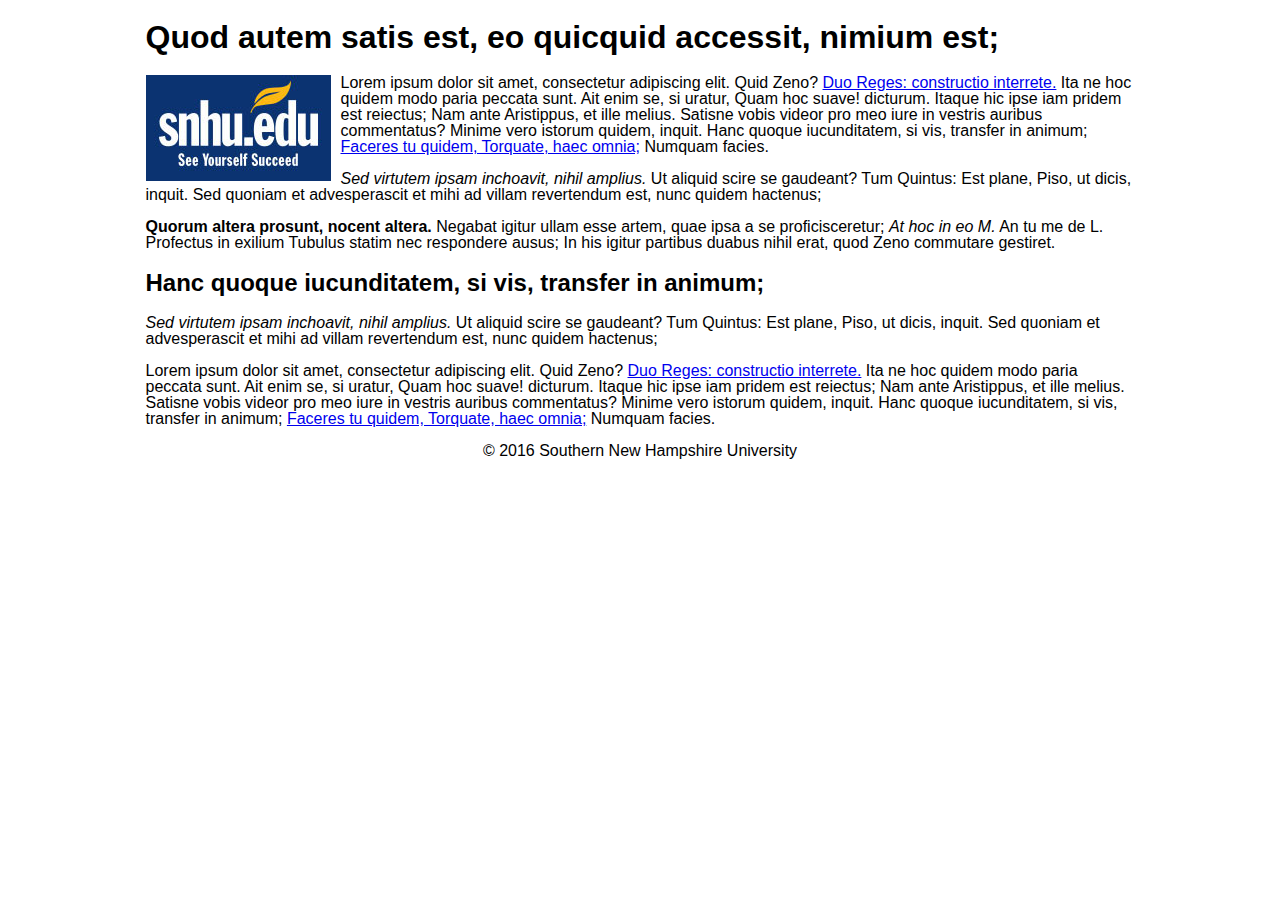
==== ActTwo/index.html @ a7ce4823 "Act Two" ====
<!doctype html>
<html lang="en">
<head>
	<meta charset="utf-8">
	<meta http-equiv="X-UA-Compatible" content="IE=edge,chrome=1">

	<title>Lorum Ipsum Rocks!</title>
	<meta name="description" content="">
	<meta name="author" content="">

	<meta name="viewport" content="width=device-width, initial-scale=1.0">

	<link rel="stylesheet" href="css/style.css">
</head>
	<body>
	<div class="container">

		<h1>Quod autem satis est, eo quicquid accessit, nimium est;</h1>

		<img src="img/snhulogo.jpg" alt="SNHU Logo" align="left" style="margin-right:10px">
		<p>Lorem ipsum dolor sit amet, consectetur adipiscing elit. Quid Zeno? <a href='http://loripsum.net/' target='_blank'>Duo Reges: constructio interrete.</a> Ita ne hoc quidem modo paria peccata sunt. Ait enim se, si uratur, Quam hoc suave! dicturum. Itaque hic ipse iam pridem est reiectus; Nam ante Aristippus, et ille melius. Satisne vobis videor pro meo iure in vestris auribus commentatus? Minime vero istorum quidem, inquit. Hanc quoque iucunditatem, si vis, transfer in animum; <a href='http://loripsum.net/' target='_blank'>Faceres tu quidem, Torquate, haec omnia;</a> Numquam facies. </p>

		<p><i>Sed virtutem ipsam inchoavit, nihil amplius.</i> Ut aliquid scire se gaudeant? Tum Quintus: Est plane, Piso, ut dicis, inquit. Sed quoniam et advesperascit et mihi ad villam revertendum est, nunc quidem hactenus; </p>


		<p><b>Quorum altera prosunt, nocent altera.</b> Negabat igitur ullam esse artem, quae ipsa a se proficisceretur; <i>At hoc in eo M.</i> An tu me de L. Profectus in exilium Tubulus statim nec respondere ausus; In his igitur partibus duabus nihil erat, quod Zeno commutare gestiret. </p>

		<h2>Hanc quoque iucunditatem, si vis, transfer in animum;</h2>

		<p><i>Sed virtutem ipsam inchoavit, nihil amplius.</i> Ut aliquid scire se gaudeant? Tum Quintus: Est plane, Piso, ut dicis, inquit. Sed quoniam et advesperascit et mihi ad villam revertendum est, nunc quidem hactenus; </p>

		<p>Lorem ipsum dolor sit amet, consectetur adipiscing elit. Quid Zeno? <a href='http://loripsum.net/' target='_blank'>Duo Reges: constructio interrete.</a> Ita ne hoc quidem modo paria peccata sunt. Ait enim se, si uratur, Quam hoc suave! dicturum. Itaque hic ipse iam pridem est reiectus; Nam ante Aristippus, et ille melius. Satisne vobis videor pro meo iure in vestris auribus commentatus? Minime vero istorum quidem, inquit. Hanc quoque iucunditatem, si vis, transfer in animum; <a href='http://loripsum.net/' target='_blank'>Faceres tu quidem, Torquate, haec omnia;</a> Numquam facies. </p>

		<div class="footer">
			<p>
				<footer>&copy; 2016 Southern New Hampshire University</footer>
			</div>
	</div>
	</body>
</html>
---- ActTwo/css/style.css ----
/* http://meyerweb.com/eric/tools/css/reset/ 
   v2.0 | 20110126
   License: none (public domain)
   */

   /* HTML5 display-role reset for older browsers */
   article, aside, details, figcaption, figure, 
   footer, header, hgroup, menu, nav, section {
    display: block;
  }
  body {
    line-height: 1;
  }
  ol, ul {
    list-style: none;
  }
  blockquote, q {
    quotes: none;
  }
  blockquote:before, blockquote:after,
  q:before, q:after {
    content: '';
    content: none;
  }
  table {
    border-collapse: collapse;
    border-spacing: 0;
  }

/*=========================================
    Main Styles
    =========================================*/
    body {
      font-family: arial;
    }

    .container {
      width: 989px;
      margin: 0 auto;
    }

    .footer {
      text-align: center;
    }
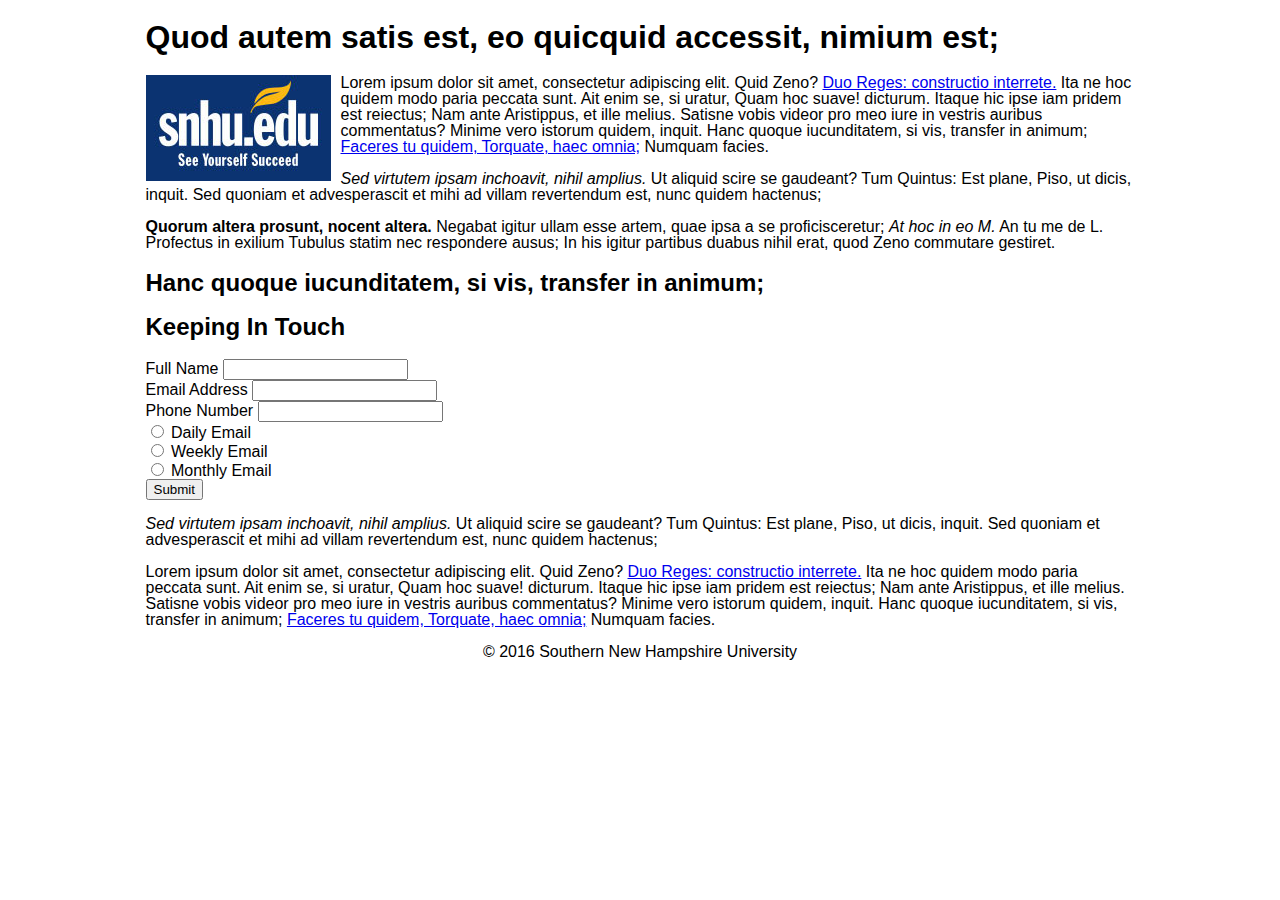
==== commit b6df3eb9: "Form" ====
--- a/ActTwo/index.html
+++ b/ActTwo/index.html
@@ -1,5 +1,6 @@
 <!doctype html>
 <html lang="en">
+
 <head>
 	<meta charset="utf-8">
 	<meta http-equiv="X-UA-Compatible" content="IE=edge,chrome=1">
@@ -12,32 +13,64 @@
 
 	<link rel="stylesheet" href="css/style.css">
 </head>
-	<body>
+
+<body>
 	<div class="container">
 
 		<h1>Quod autem satis est, eo quicquid accessit, nimium est;</h1>
 
 		<img src="img/snhulogo.jpg" alt="SNHU Logo" align="left" style="margin-right:10px">
-		<p>Lorem ipsum dolor sit amet, consectetur adipiscing elit. Quid Zeno? <a href='http://loripsum.net/' target='_blank'>Duo Reges: constructio interrete.</a> Ita ne hoc quidem modo paria peccata sunt. Ait enim se, si uratur, Quam hoc suave! dicturum. Itaque hic ipse iam pridem est reiectus; Nam ante Aristippus, et ille melius. Satisne vobis videor pro meo iure in vestris auribus commentatus? Minime vero istorum quidem, inquit. Hanc quoque iucunditatem, si vis, transfer in animum; <a href='http://loripsum.net/' target='_blank'>Faceres tu quidem, Torquate, haec omnia;</a> Numquam facies. </p>
+		<p>Lorem ipsum dolor sit amet, consectetur adipiscing elit. Quid Zeno? <a href='http://loripsum.net/'
+				target='_blank'>Duo Reges: constructio interrete.</a> Ita ne hoc quidem modo paria peccata sunt. Ait
+			enim se, si uratur, Quam hoc suave! dicturum. Itaque hic ipse iam pridem est reiectus; Nam ante Aristippus,
+			et ille melius. Satisne vobis videor pro meo iure in vestris auribus commentatus? Minime vero istorum
+			quidem, inquit. Hanc quoque iucunditatem, si vis, transfer in animum; <a href='http://loripsum.net/'
+				target='_blank'>Faceres tu quidem, Torquate, haec omnia;</a> Numquam facies. </p>
 
-		<p><i>Sed virtutem ipsam inchoavit, nihil amplius.</i> Ut aliquid scire se gaudeant? Tum Quintus: Est plane, Piso, ut dicis, inquit. Sed quoniam et advesperascit et mihi ad villam revertendum est, nunc quidem hactenus; </p>
+		<p><i>Sed virtutem ipsam inchoavit, nihil amplius.</i> Ut aliquid scire se gaudeant? Tum Quintus: Est plane,
+			Piso, ut dicis, inquit. Sed quoniam et advesperascit et mihi ad villam revertendum est, nunc quidem
+			hactenus; </p>
 
 
-		<p><b>Quorum altera prosunt, nocent altera.</b> Negabat igitur ullam esse artem, quae ipsa a se proficisceretur; <i>At hoc in eo M.</i> An tu me de L. Profectus in exilium Tubulus statim nec respondere ausus; In his igitur partibus duabus nihil erat, quod Zeno commutare gestiret. </p>
+		<p><b>Quorum altera prosunt, nocent altera.</b> Negabat igitur ullam esse artem, quae ipsa a se proficisceretur;
+			<i>At hoc in eo M.</i> An tu me de L. Profectus in exilium Tubulus statim nec respondere ausus; In his
+			igitur partibus duabus nihil erat, quod Zeno commutare gestiret. </p>
 
 		<h2>Hanc quoque iucunditatem, si vis, transfer in animum;</h2>
+		<h2>Keeping In Touch</h2>
+		<form>
+			<label for="fname">Full Name </label>
+			<input type="text" id="fname" name="fname"><br>
+			<label for="email">Email Address </label>
+			<input type="email" id="email" name="email"><br>
+			<label for="phonenum">Phone Number </label>
+			<input type="text" id="phonenum" name="phonenum"><br>
 
-		<p><i>Sed virtutem ipsam inchoavit, nihil amplius.</i> Ut aliquid scire se gaudeant? Tum Quintus: Est plane, Piso, ut dicis, inquit. Sed quoniam et advesperascit et mihi ad villam revertendum est, nunc quidem hactenus; </p>
+			<input type="radio" id="daily" name="frequency" value="daily">
+			<label for="daily">Daily Email</label><br>
+			<input type="radio" id="weekly" name="frequency" value="weekly">
+			<label for="weekly">Weekly Email</label><br>
+			<input type="radio" id="monthly" name="frequency" value="monthly">
+			<label for="monthly">Monthly Email</label><br>
+			<input type="submit" value="Submit">
+		</form>
 
-		<p>Lorem ipsum dolor sit amet, consectetur adipiscing elit. Quid Zeno? <a href='http://loripsum.net/' target='_blank'>Duo Reges: constructio interrete.</a> Ita ne hoc quidem modo paria peccata sunt. Ait enim se, si uratur, Quam hoc suave! dicturum. Itaque hic ipse iam pridem est reiectus; Nam ante Aristippus, et ille melius. Satisne vobis videor pro meo iure in vestris auribus commentatus? Minime vero istorum quidem, inquit. Hanc quoque iucunditatem, si vis, transfer in animum; <a href='http://loripsum.net/' target='_blank'>Faceres tu quidem, Torquate, haec omnia;</a> Numquam facies. </p>
+		<p><i>Sed virtutem ipsam inchoavit, nihil amplius.</i> Ut aliquid scire se gaudeant? Tum Quintus: Est plane,
+			Piso, ut dicis, inquit. Sed quoniam et advesperascit et mihi ad villam revertendum est, nunc quidem
+			hactenus; </p>
+
+		<p>Lorem ipsum dolor sit amet, consectetur adipiscing elit. Quid Zeno? <a href='http://loripsum.net/'
+				target='_blank'>Duo Reges: constructio interrete.</a> Ita ne hoc quidem modo paria peccata sunt. Ait
+			enim se, si uratur, Quam hoc suave! dicturum. Itaque hic ipse iam pridem est reiectus; Nam ante Aristippus,
+			et ille melius. Satisne vobis videor pro meo iure in vestris auribus commentatus? Minime vero istorum
+			quidem, inquit. Hanc quoque iucunditatem, si vis, transfer in animum; <a href='http://loripsum.net/'
+				target='_blank'>Faceres tu quidem, Torquate, haec omnia;</a> Numquam facies. </p>
 
 		<div class="footer">
 			<p>
-				<footer>&copy; 2016 Southern New Hampshire University</footer>
-			</div>
+			<footer>&copy; 2016 Southern New Hampshire University</footer>
+		</div>
 	</div>
-	</body>
-</html>
+</body>
 
-
-
+</html>